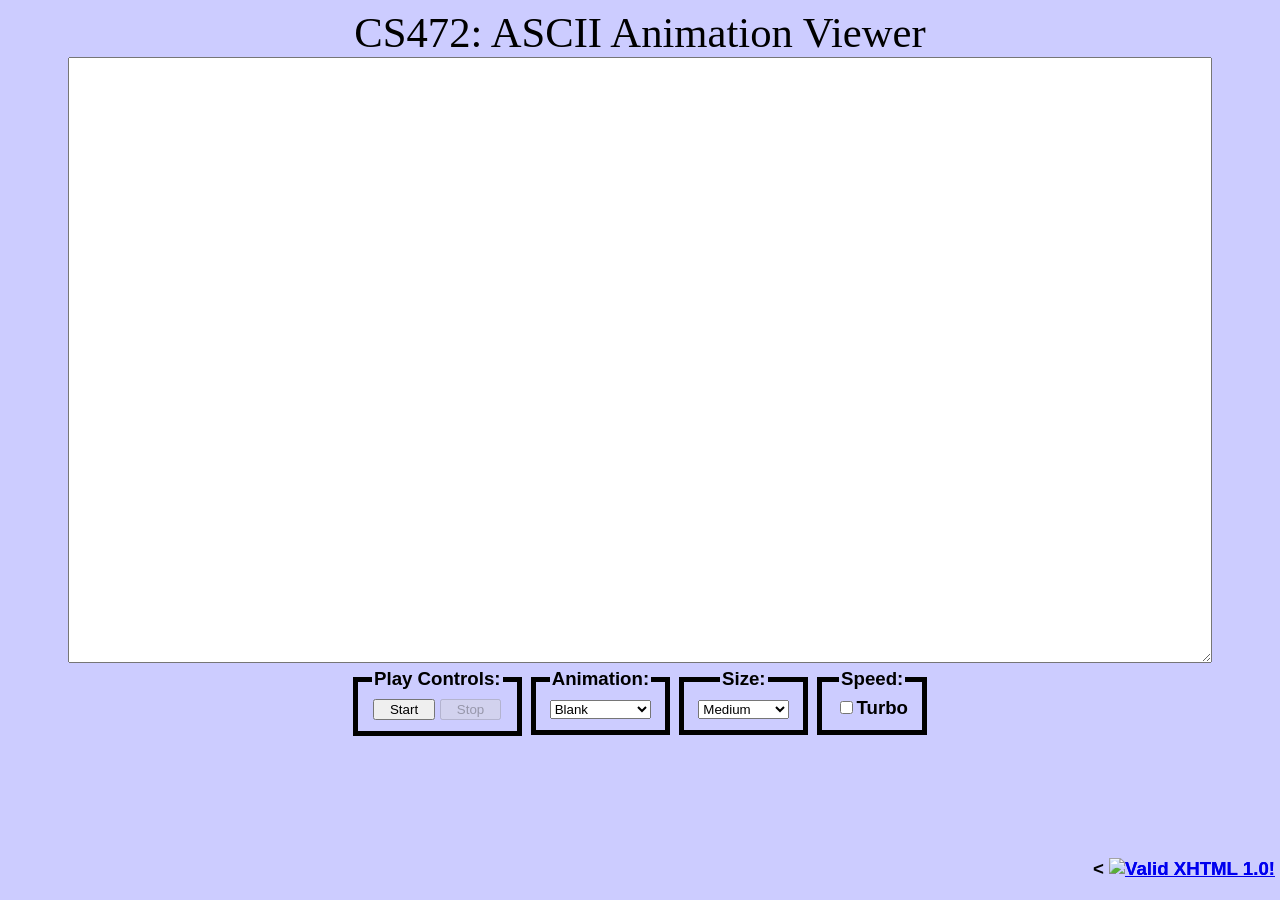
==== Ascii/ascii.html @ e4192308 "update" ====
<!DOCTYPE html>
<html lang="en">
<head>
<meta http-equiv="content-type" content="text/html; charset=UTF-8">
<title>CS472: ASCII Animation Viewer</title>
<meta name="viewport" content="width=device-width, initial-scale=1.0">
<link rel="stylesheet" href="ascii.css">
<script src="ascii.js"></script>
<script src="animations.js"></script>
</head>
	<body>
		<header>CS472: ASCII Animation Viewer</header>
			<textarea id="text-area" cols="80" rows="20"></textarea>
			<fieldset>
				<legend>Play Controls:</legend>
				<button id="start">Start</button>
				<button disabled="disabled" id="stop">Stop</button>
			</fieldset>
	
			<fieldset>
				<legend>Animation:</legend>
				<select id="animation">
					<option selected="selected" value="Blank">Blank</option>
					<option value="Exercise">Exercise</option>
					<option value="Juggler">Juggler</option>
					<option value="Bike">Bike</option>
					<option value="Dive">Dive</option>
				</select>
			</fieldset>
			<fieldset>
				<legend>Size:</legend>
				<select id="fontsize">
					<option value="7pt">Tiny</option>
					<option value="10pt">Small</option>
					<option value="12pt" selected="selected">Medium</option>
					<option value="16pt">Large</option>
					<option value="24pt">Extra Large</option>
					<option value="32pt">XXL</option>
				</select>
			</fieldset>
			<fieldset>
				<legend>Speed:</legend>
				<label><input id="turbo" type="checkbox">Turbo</label>
			</fieldset>
		</div>
<div class="w3">
	<<a class="w3" href="http://validator.w3.org/check?uri=referer" onclick="this.href='http://validator.w3.org/check?uri=' + document.URL">
        <img src="http://www.w3.org/Icons/valid-xhtml10" alt="Valid XHTML 1.0!" height="31" width="88" /></a>
        <a class="w4" href="http://validator.w3.org/check?uri=referer" onclick="this.href='http://validator.w3.org/check?uri=' + document.URL">
            <img src="http://www.w3.org/Icons/valid-xhtml10" alt="Valid XHTML 1.0!" height="31" width="88" /></a>
</div>


</body>
</html>
---- Ascii/ascii.css ----
body{
    background-color: #CCCCFF;
    font-family: sans-serif;
    font-size: 14pt;
    font-weight: bold;
    text-align: center;
}
header{
    font: 32pt bold;
    text-align:center;
    margin: 0%;
}
textarea{
    text-align: center;
    width: 90%;
    height: 600px;
    font: 12pt bold;
    font-family: monospace;
    margin:0% 50px 0% 50px;
}
fieldset{
    border: 5px black solid;
    display: inline;
}
button{
    width: 47%;
}
select{
    width:100%;
}
.w3{
    right:0px;
    bottom: 20px;
    right: 5px;
    position: fixed;
}
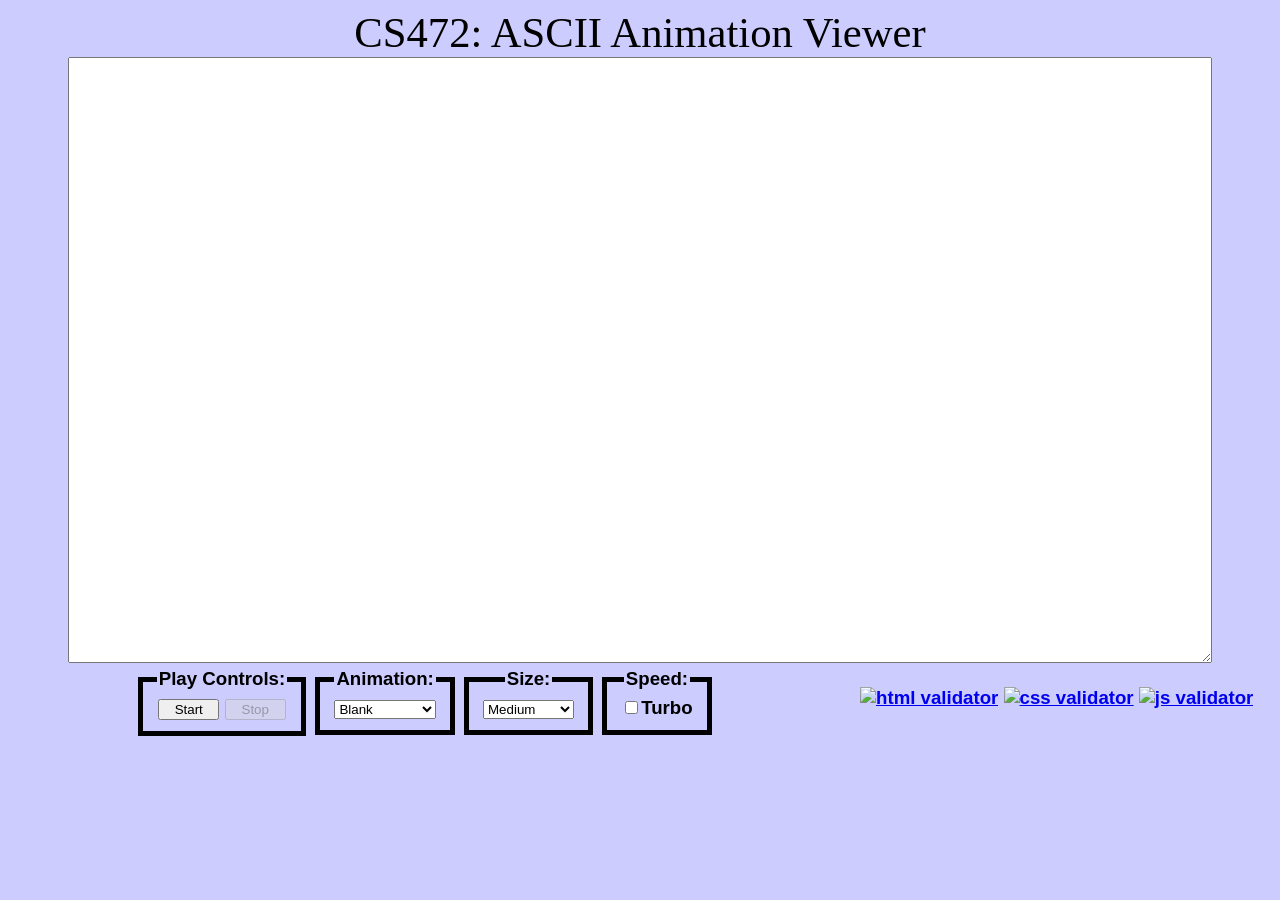
==== commit ca69d3cc: "updates" ====
--- a/Ascii/ascii.html
+++ b/Ascii/ascii.html
@@ -44,11 +44,10 @@
 				<label><input id="turbo" type="checkbox">Turbo</label>
 			</fieldset>
 		</div>
-<div class="w3">
-	<<a class="w3" href="http://validator.w3.org/check?uri=referer" onclick="this.href='http://validator.w3.org/check?uri=' + document.URL">
-        <img src="http://www.w3.org/Icons/valid-xhtml10" alt="Valid XHTML 1.0!" height="31" width="88" /></a>
-        <a class="w4" href="http://validator.w3.org/check?uri=referer" onclick="this.href='http://validator.w3.org/check?uri=' + document.URL">
-            <img src="http://www.w3.org/Icons/valid-xhtml10" alt="Valid XHTML 1.0!" height="31" width="88" /></a>
+<div class="footer">
+	<a href="http://validator.w3.org/check/referer"><img src="http://mumstudents.org/cs472/2013-09/images/w3c-html.png" alt="html validator"/></a>
+            <a href="http://jigsaw.w3.org/css-validator/check/referer"><img src="http://mumstudents.org/cs472/2013-09/images/w3c-css.png" alt="css validator"/></a>
+			<a href="http://mumstudents.org/jshint/referer.php"><img src="http://mumstudents.org/jshint/jshint-small.png" alt="js validator"/></a>
 </div>
 
 
--- a/Ascii/ascii.css
+++ b/Ascii/ascii.css
@@ -28,9 +28,7 @@
 select{
     width:100%;
 }
-.w3{
-    right:0px;
-    bottom: 20px;
-    right: 5px;
-    position: fixed;
+div.footer {
+	float: right;
+	margin: 1em;
 }
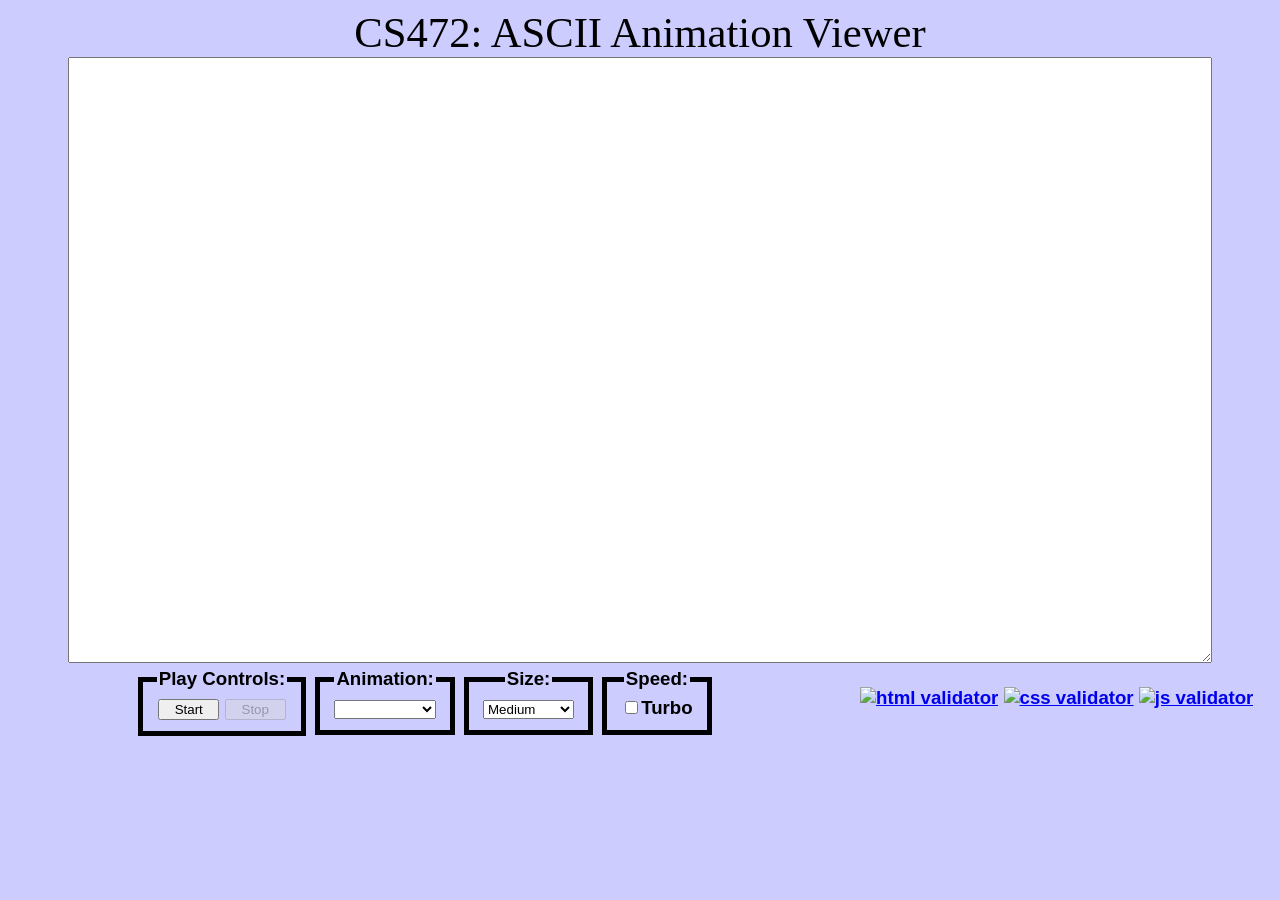
==== commit 0121661c: "update" ====
--- a/Ascii/ascii.html
+++ b/Ascii/ascii.html
@@ -21,7 +21,7 @@
 			<fieldset>
 				<legend>Animation:</legend>
 				<select id="animation">
-					<option selected="selected" value="Blank">Blank</option>
+					<option selected="selected" value="Blank"></option>
 					<option value="Exercise">Exercise</option>
 					<option value="Juggler">Juggler</option>
 					<option value="Bike">Bike</option>
